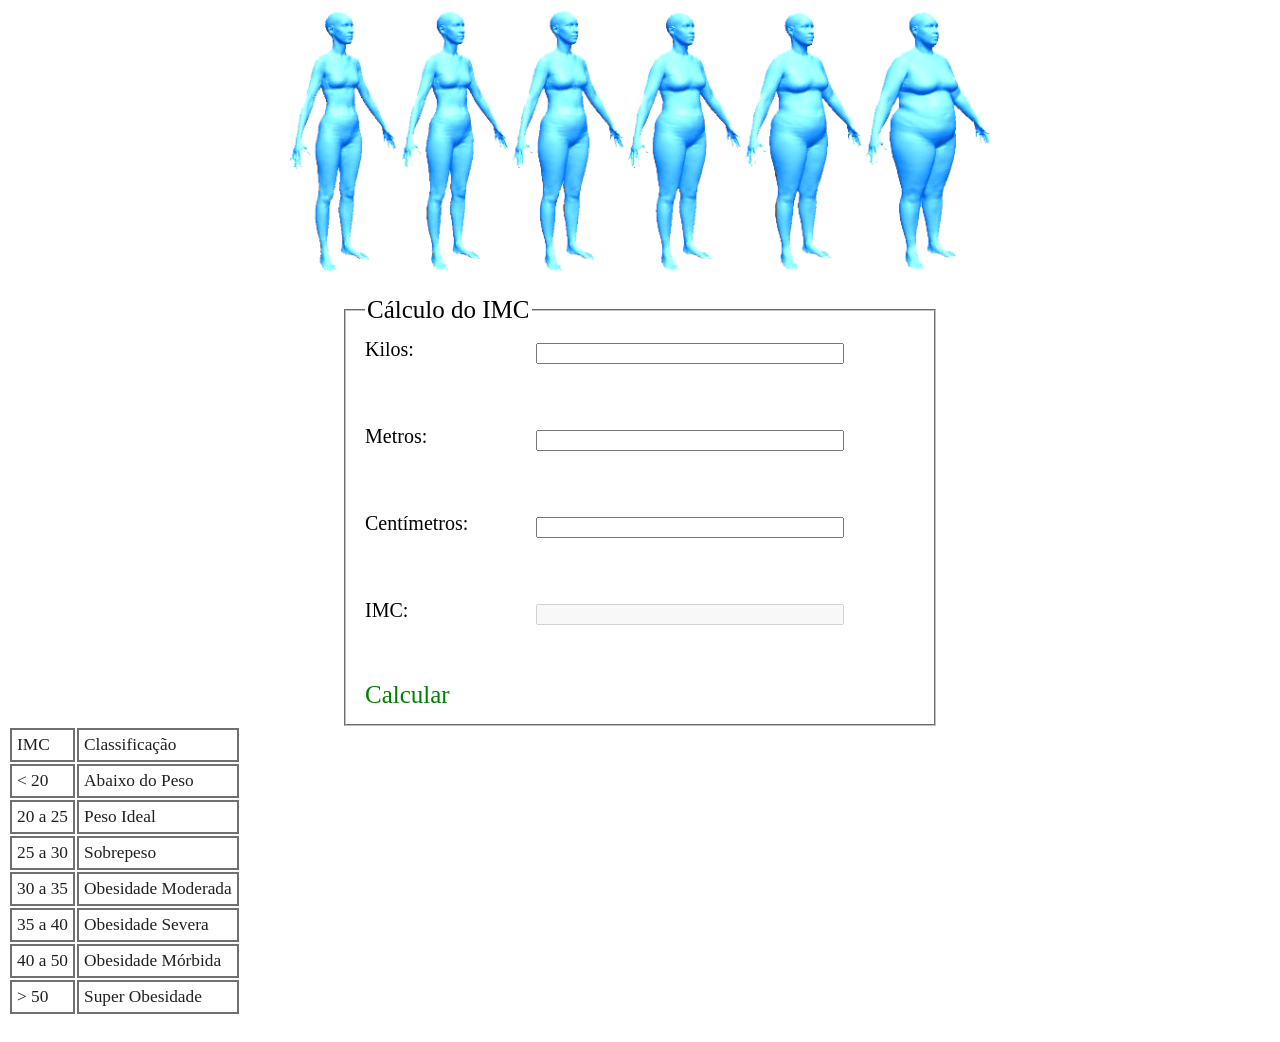
==== 14-imc/index.html @ 6a29deac "Update file" ====
<!DOCTYPE html >
<html lang="pt-br"> 


<head>
  <meta charset="UTF-8">
  <title>Javascript Aula 14</title>
  <link rel="stylesheet" type="text/css" href="_css/estilo.css"></link>
  <script type="text/javascript" src="_javascript/script.js"></script>
</head>

<body>

<img src ="_imagens/imc.png" alt="imc"> </img>

<form id="formulario">
  <fieldset>
  <legend>Cálculo do IMC</legend>

  <label for="kilos">Kilos:</label>
  <input type="text" name="kilos"></input><br><br>
  
  <label for="metros">Metros:</label>
  <input type="text" name="metros"></input><br><br>
  
  <label for="centimetros">Centímetros:</label>
  <input type="text" name="centimetros"></input><br><br>

  <label for="imc">IMC:</label>
  <input type="text" name="imc" disabled ="disabled"></input><br><br>

  <a href="#" onclick="calcularIMC();">Calcular</a>
  </fieldset>
</form>

<!-- Tabela -->
<table>
  <tr><td>IMC</td><td>Classificação</td></tr>
  <tr><td>&lt; 20</td><td>Abaixo do Peso</td></tr>
  <tr><td>20 a 25</td><td>Peso Ideal</td></tr> 
  <tr><td>25 a 30</td><td>Sobrepeso</td></tr>
  <tr><td>30 a 35</td><td>Obesidade Moderada</td></tr>
  <tr><td>35 a 40</td><td>Obesidade Severa</td></tr> 
  <tr><td>40 a 50</td><td>Obesidade Mórbida</td></tr>
  <tr><td>> 50</td><td>Super Obesidade</td></tr>
</table>

</body>

</html>﻿
---- 14-imc/_css/estilo.css ----
a{
	color:green;
	text-decoration: none;	
}
	
body{
	background-color: #ffffff;
}

/* Imagem */
img
{
	width:700px;
	display: block;
	margin: auto;
}


/* Linhas da tabela */
td
{
	border:2px; 
	border-style:solid;
	border-color:#707070;
	font-size:13pt;
	color:#202020;
	padding:5px;
}

/* Campos de texto */
input
{
 width:300px;

 display:block;
 float:center;

 margin: auto;
 margin-top:10px;
}

/* Kilos, Metros e cm */
label
{
 font-size:20px;
 width:100px;

 display:block;
 float:left;

 margin: auto;
 margin-top:5px;
}

/* Campo do IMC */
fieldset
{
 font-size:25px;
 width:550px;


 display:block;
 float:center; 
 
 margin: auto;
 margin-top:20px;
}
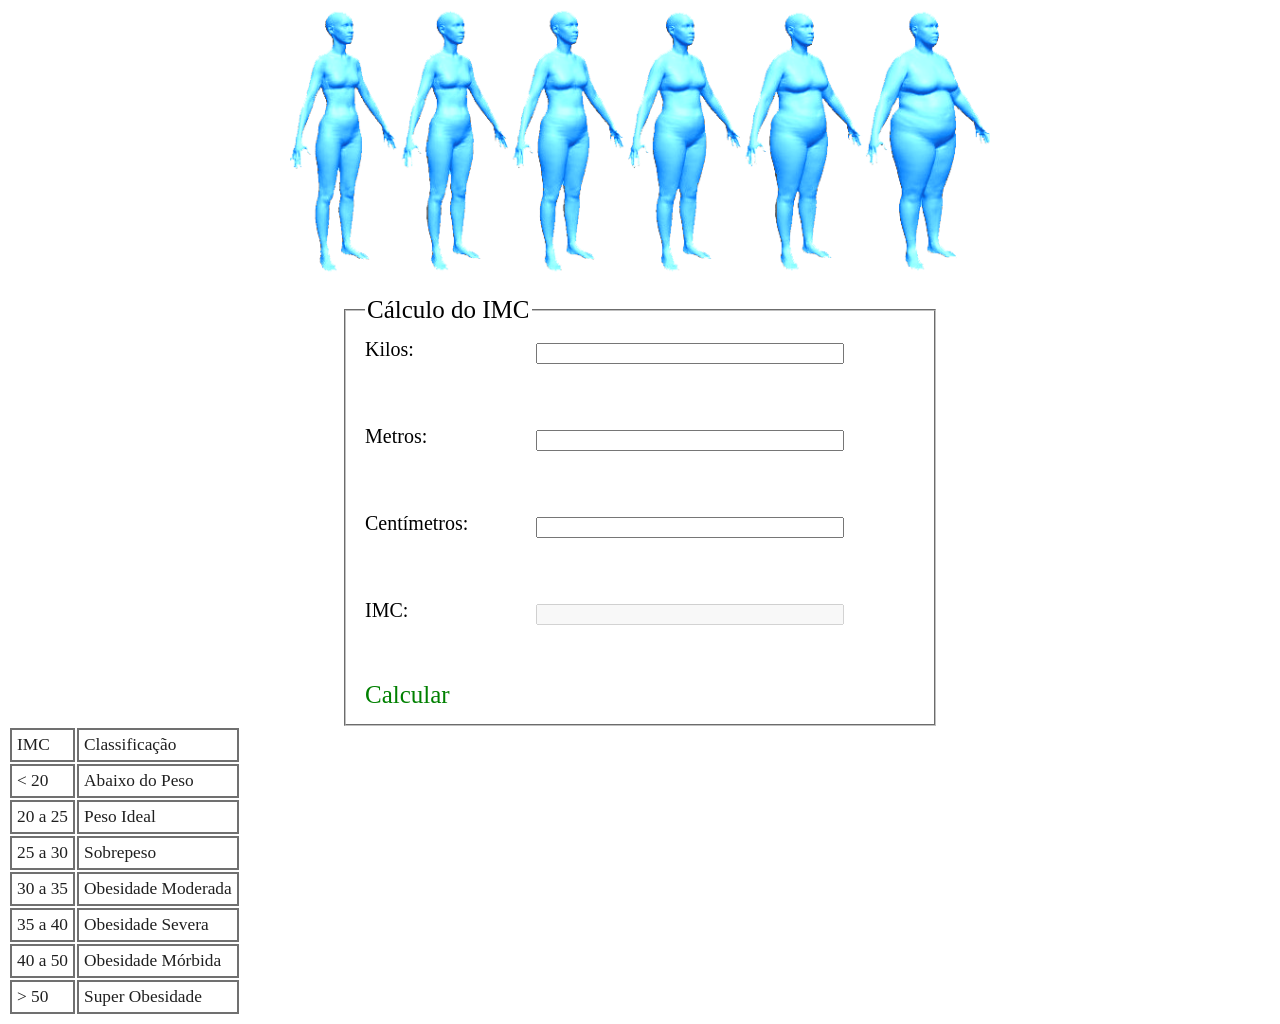
==== commit b57b3f31: "Atualizando os arquivos" ====
--- a/14-imc/index.html
+++ b/14-imc/index.html
@@ -1,50 +1,47 @@
-<!DOCTYPE html >
+<!DOCTYPE html>
 <html lang="pt-br"> 
-
 
 <head>
   <meta charset="UTF-8">
   <title>Javascript Aula 14</title>
-  <link rel="stylesheet" type="text/css" href="_css/estilo.css"></link>
-  <script type="text/javascript" src="_javascript/script.js"></script>
+  <link rel="stylesheet" type="text/css" href="css/estilo.css"></link>
+  <script type="text/javascript" src="javascript/script.js"></script>
 </head>
 
 <body>
+  <img src ="imagens/imc.png" alt="imc"></img>
 
-<img src ="_imagens/imc.png" alt="imc"> </img>
+  <!-- Formulário -->
+  <form id="formulario">
+    <fieldset>
+    <legend>Cálculo do IMC</legend>
 
-<form id="formulario">
-  <fieldset>
-  <legend>Cálculo do IMC</legend>
+    <label for="kilos">Kilos:</label>
+    <input type="text" name="kilos"></input><br><br>
+    
+    <label for="metros">Metros:</label>
+    <input type="text" name="metros"></input><br><br>
+    
+    <label for="centimetros">Centímetros:</label>
+    <input type="text" name="centimetros"></input><br><br>
 
-  <label for="kilos">Kilos:</label>
-  <input type="text" name="kilos"></input><br><br>
-  
-  <label for="metros">Metros:</label>
-  <input type="text" name="metros"></input><br><br>
-  
-  <label for="centimetros">Centímetros:</label>
-  <input type="text" name="centimetros"></input><br><br>
+    <label for="imc">IMC:</label>
+    <input type="text" name="imc" disabled="disabled"></input><br><br>
 
-  <label for="imc">IMC:</label>
-  <input type="text" name="imc" disabled ="disabled"></input><br><br>
+    <a href="#" onclick="calcularIMC();">Calcular</a>
+    </fieldset>
+  </form>
 
-  <a href="#" onclick="calcularIMC();">Calcular</a>
-  </fieldset>
-</form>
-
-<!-- Tabela -->
-<table>
-  <tr><td>IMC</td><td>Classificação</td></tr>
-  <tr><td>&lt; 20</td><td>Abaixo do Peso</td></tr>
-  <tr><td>20 a 25</td><td>Peso Ideal</td></tr> 
-  <tr><td>25 a 30</td><td>Sobrepeso</td></tr>
-  <tr><td>30 a 35</td><td>Obesidade Moderada</td></tr>
-  <tr><td>35 a 40</td><td>Obesidade Severa</td></tr> 
-  <tr><td>40 a 50</td><td>Obesidade Mórbida</td></tr>
-  <tr><td>> 50</td><td>Super Obesidade</td></tr>
-</table>
-
+  <!-- Tabela -->
+  <table>
+    <tr><td>IMC</td><td>Classificação</td></tr>
+    <tr><td>&lt; 20</td><td>Abaixo do Peso</td></tr>
+    <tr><td>20 a 25</td><td>Peso Ideal</td></tr> 
+    <tr><td>25 a 30</td><td>Sobrepeso</td></tr>
+    <tr><td>30 a 35</td><td>Obesidade Moderada</td></tr>
+    <tr><td>35 a 40</td><td>Obesidade Severa</td></tr> 
+    <tr><td>40 a 50</td><td>Obesidade Mórbida</td></tr>
+    <tr><td>> 50</td><td>Super Obesidade</td></tr>
+  </table>
 </body>
-
-</html>﻿+</html>
--- a/14-imc/css/estilo.css
+++ b/14-imc/css/estilo.css
@@ -0,0 +1,62 @@
+a {
+	color:green;
+	text-decoration: none;	
+}
+	
+body {
+	background-color: #ffffff;
+}
+
+/* Imagem */
+img {
+	width:700px;
+	display: block;
+	margin: auto;
+}
+
+
+/* Linhas da tabela */
+td {
+	border:2px; 
+	border-style:solid;
+	border-color:#707070;
+	font-size:13pt;
+	color:#202020;
+	padding:5px;
+}
+
+/* Campos de texto */
+input {
+ width:300px;
+
+ display:block;
+ float:center;
+
+ margin: auto;
+ margin-top:10px;
+}
+
+/* Kilos, metros e centímetros */
+label {
+ font-size:20px;
+ width:100px;
+
+ display:block;
+ float:left;
+
+ margin: auto;
+ margin-top:5px;
+}
+
+/* Campo do IMC */
+fieldset {
+ font-size:25px;
+ width:550px;
+
+
+ display:block;
+ float:center; 
+ 
+ margin: auto;
+ margin-top:20px;
+}
